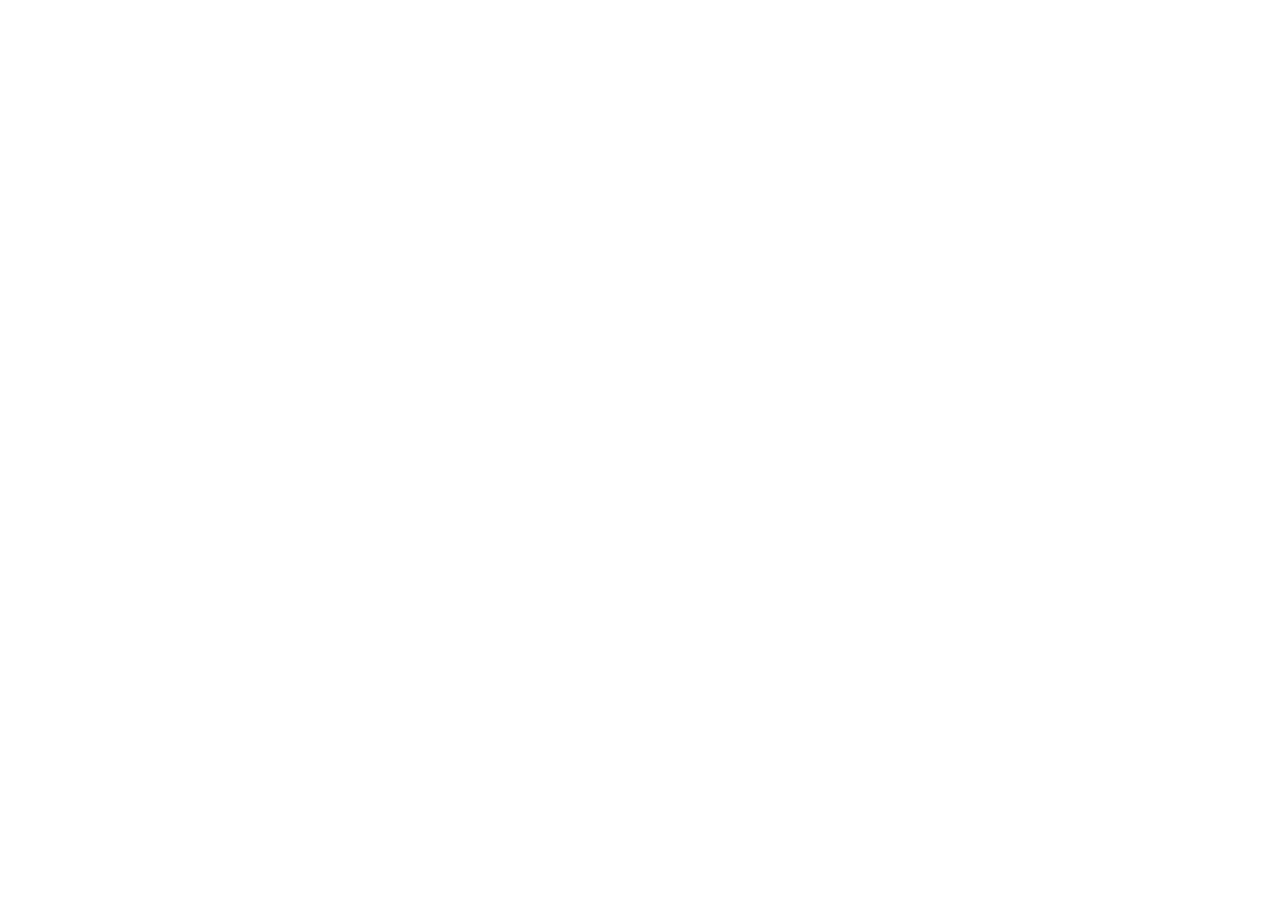
==== tugas-2/index.html @ 3a370d46 "add tugas 2" ====
<!DOCTYPE html>
<html lang="en">
<head>
    <meta charset="UTF-8">
    <meta http-equiv="X-UA-Compatible" content="IE=edge">
    <meta name="viewport" content="width=device-width, initial-scale=1.0">
    <link rel="stylesheet" href="style.css">
    <title>Inisial D</title>
</head>
<body>
    
    
<canvas id="canvas"></canvas>
<div id="uiContainer">
    <div id="ui">
        <div id="fudgeFactor"></div>
        <div id="x"></div>
        <div id="y"></div>
        <div id="z"></div>
        <div id="angleX"></div>
        <div id="angleY"></div>
        <div id="angleZ"></div>
    </div>
</div>
<!-- vertex shader -->
<script  id="vertex-shader-3d" type="x-shader/x-vertex">
        attribute vec4 a_position;
attribute vec4 a_color;

uniform mat4 u_matrix;
uniform float u_fudgeFactor;

varying vec4 v_color;

void main() {
    // Multiply the position by the matrix.
    vec4 position = u_matrix * a_position;
    
    // Adjust the z to divide by
    float zToDivideBy = 1.0 + position.z * u_fudgeFactor;
    
    // Divide x and y by z.
    gl_Position = vec4(position.xy / zToDivideBy, position.zw);
    
    // Pass the color to the fragment shader.
    v_color = a_color;
}
</script>
<!-- fragment shader -->
<script  id="fragment-shader-3d" type="x-shader/x-fragment">
    precision mediump float;
    
    // Passed in from the vertex shader.
    varying vec4 v_color;
    
    void main() {
        gl_FragColor = v_color;
    }
</script><!--
    for most samples webgl-utils only provides shader compiling/linking and
    canvas resizing because why clutter the examples with code that's the same in every sample.
    See https://webglfundamentals.org/webgl/lessons/webgl-boilerplate.html
    and https://webglfundamentals.org/webgl/lessons/webgl-resizing-the-canvas.html
    for webgl-utils, m3, m4, and webgl-lessons-ui.
-->
<script src="https://webglfundamentals.org/webgl/resources/webgl-utils.js"></script>
<script src="https://webglfundamentals.org/webgl/resources/webgl-lessons-ui.js"></script>
<script src="main.js"></script>
</body>
</html>
---- tugas-2/style.css ----
@import url("https://webglfundamentals.org/webgl/resources/webgl-tutorials.css");
body {
  margin: 0;
}
canvas {
  width: 100vw;
  height: 100vh;
  display: block;
}
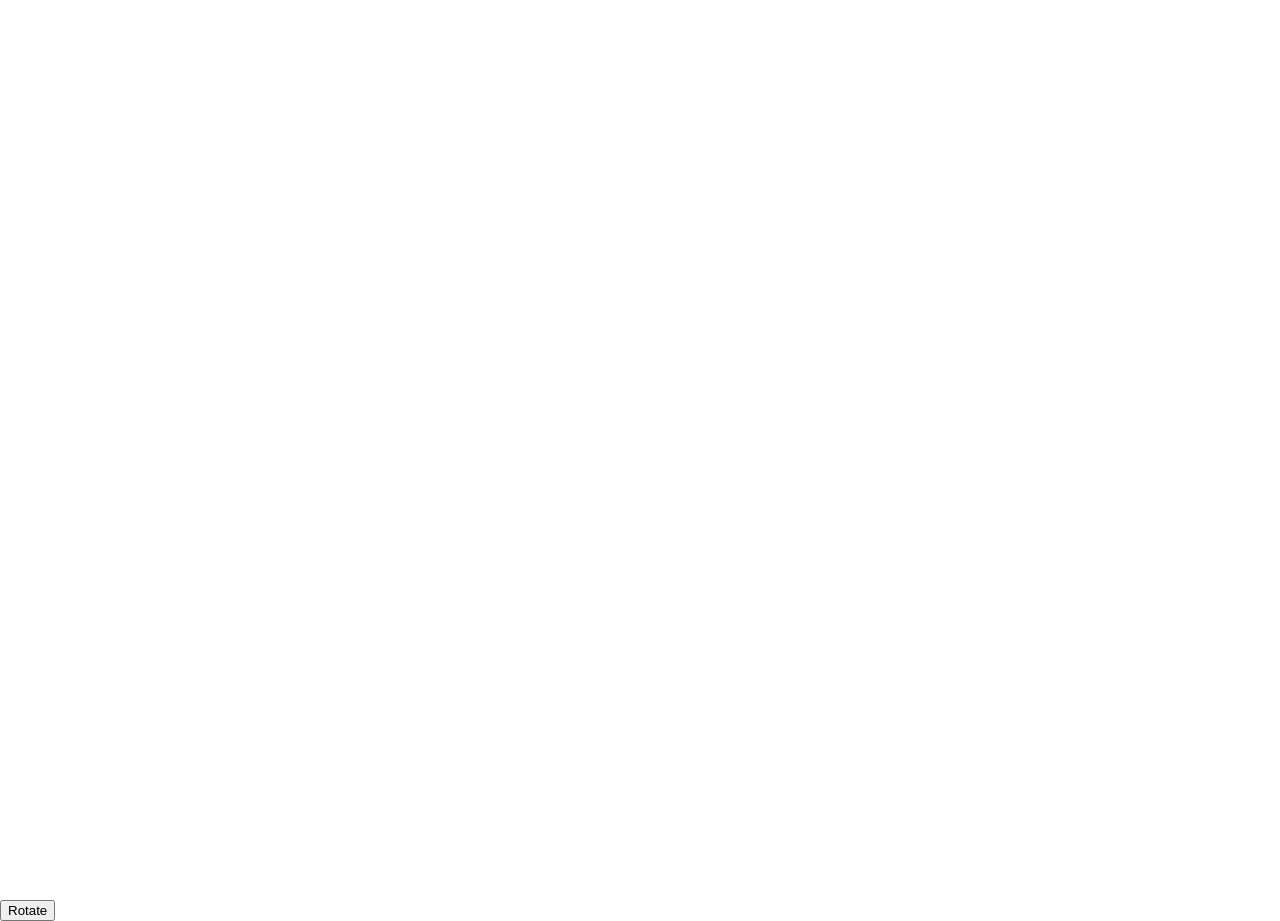
==== commit f1b84dd3: "fix tugas-2" ====
--- a/tugas-2/index.html
+++ b/tugas-2/index.html
@@ -20,7 +20,10 @@
         <div id="angleX"></div>
         <div id="angleY"></div>
         <div id="angleZ"></div>
+    <input type="button" id="rotateButton" value="Rotate">
+
     </div>
+
 </div>
 <!-- vertex shader -->
 <script  id="vertex-shader-3d" type="x-shader/x-vertex">
